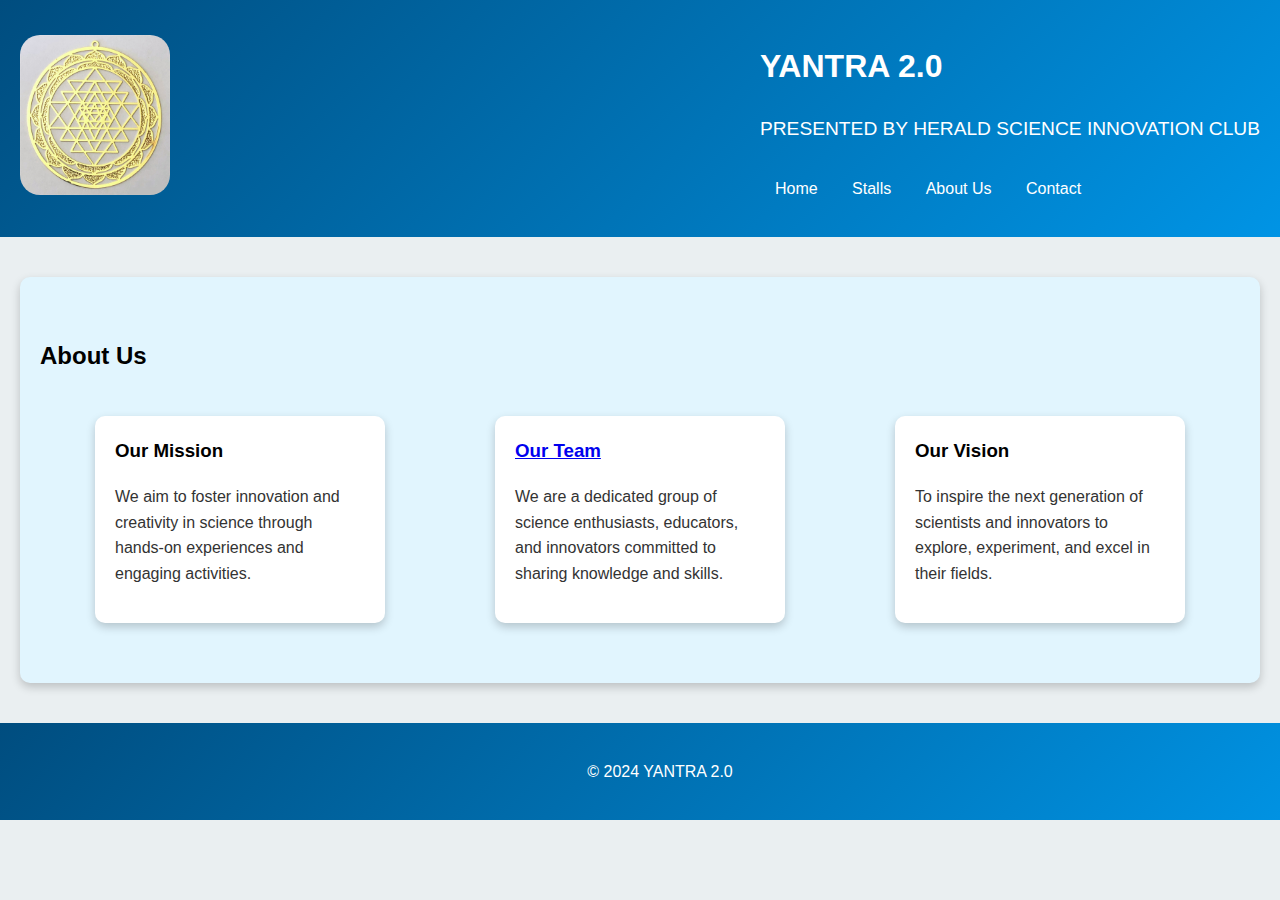
==== about.html @ 79028852 "Add files via upload" ====
<!DOCTYPE html>
<html lang="en">
<head>
    <meta charset="UTF-8">
    <meta name="viewport" content="width=device-width, initial-scale=1.0">
    <title>HSIC-about</title>
    <link rel="stylesheet" href="styles.css">
    <link rel="icon" type="image/icon" href="herald.png">
</head>
<body>
    <header>
        <div class="logo">
            <img src="logo.png" alt="Logo" />
        </div>
        <div class="header-right">
            <div class="header-text">
                <h1>YANTRA 2.0 </h1>
                <h2 class="club-info">PRESENTED BY HERALD SCIENCE INNOVATION CLUB </h2>
            </div>
            <nav>
                <ul>
                    <li><a href="index.html">Home</a></li>
                    <li><a href="stalls.html">Stalls</a></li>
                    <li><a href="#about">About Us</a></li>
                    <li><a href="contact.html">Contact</a></li>
                </ul>
            </nav>
        </div>
    </header>
</section>
<main>

    <section id="about">
        <h2>About Us</h2>
        <div class="about-container">
            <div class="about-card">
                <h3>Our Mission</h3>
                <p>We aim to foster innovation and creativity in science through hands-on experiences and engaging activities.</p>
            </div>
            <div class="about-card">
             <a href="team.html" > <h3>Our Team</a> </h3>
                <p>We are a dedicated group of science enthusiasts, educators, and innovators committed to sharing knowledge and skills.</p>
            </div>
            <div class="about-card">
                <h3>Our Vision</h3>
                <p>To inspire the next generation of scientists and innovators to explore, experiment, and excel in their fields.</p>
            </div>
        </div>
        </div>
    </section>
    


            
</main>

<footer>
    <p>&copy; 2024 YANTRA 2.0</p>
</footer>

<script src="script.js"></script>

</body>

</html>
---- styles.css ----
/* General Styles */
body {
    font-family: 'Arial', sans-serif;
    line-height: 1.6;
    margin: 0;
    padding: 0;
    background: #eaeff1; /* Light background for contrast */
    animation: fadeIn 1s;
}

/* Header Styles */
header {
    display: flex;
    justify-content: space-between;
    grid-gap: 10px;
    align-items: center;
    padding: 20px;
    background: linear-gradient(135deg, #004d7f, #0094e5);
    color: #fff;
    animation: slideIn 0.5s forwards;
}

.logo img {
    height: 160px;
    width: 150px;
    border-radius: 20px;
    transition: transform 0.3s;
}

.logo img:hover {
    transform: scale(1.1);
}

.header-right {
    display: flex;
    flex-direction: column;
    align-items: flex-start;
}

.header-text {
    text-align: left;
}

.club-info {
    margin: 5px 0;
    font-weight: normal;
    font-size: 1.2em;
}

nav {
    margin-top: 10px;
}

nav ul {
    list-style-type: none;
    padding: 0;
}

nav ul li {
    display: inline;
    margin: 0 15px;
}

nav ul li a {
    color: #fff;
    text-decoration: none;
    transition: color 0.3s, text-shadow 0.3s;
}

nav ul li a:hover {
    color: #ffd700;
    text-shadow: 0 0 5px #ffd700;
}

/* Main Section Styles */
main {
    padding: 20px;
}

/* Stall Section */
.stall-container {
    display: flex;
    flex-wrap: wrap;
    justify-content: space-around;
}

.stall-card {
    background: #f0f4f8; /* Soft light color */
    border: 2px solid #0094e5;
    border-radius: 10px;
    margin: 20px;
    padding: 20px;
    width: 250px;
    box-shadow: 0 4px 10px rgba(0, 0, 0, 0.3);
    transition: transform 0.3s, box-shadow 0.3s, background-color 0.3s;
    display: flex;
    flex-direction: column;
    align-items: center;
    opacity: 0.9;
}

.stall-card img {
    max-width: 100%;
    border-radius: 5px;
    margin-bottom: 10px;
}

.stall-card:hover {
    transform: scale(1.05);
    box-shadow: 0 10px 20px rgba(0, 0, 0, 0.4);
    opacity: 1; /* Make it fully opaque on hover */
}

/* Footer Styles */
footer {
    text-align: center;
    padding: 20px;
    background: linear-gradient(135deg, #004d7f, #0094e5);
    color: #fff;
    position: relative;
    bottom: 0;
    width: 100%;
}

/* Animations */
@keyframes fadeIn {
    from { opacity: 0; }
    to { opacity: 1; }
}

@keyframes slideIn {
    from { transform: translateY(-20px); opacity: 0; }
    to { transform: translateY(0); opacity: 1; }
}

/* Form Styles */
form {
    transition: transform 0.3s;
}

form:hover {
    transform: scale(1.02);
}

button {
    background-color: #007bb8;
    color: white;
    border: none;
    padding: 10px 20px;
    border-radius: 5px;
    cursor: pointer;
    transition: background-color 0.3s, transform 0.3s;
}

button:hover {
    background-color: #005f8f;
    transform: scale(1.05); /* Slightly scale on hover */
}

button:active {
    transform: scale(0.95); /* Scale down on click */
}

/* Contact Section */
#contact {
    padding: 40px 20px;
    background: #f0f4f8; /* Match with overall theme */
    border-radius: 10px;
    box-shadow: 0 4px 10px rgba(0, 0, 0, 0.2);
    margin: 20px 0;
}

.contact-container {
    max-width: 600px;
    margin: 0 auto;
}

.input-group {
    margin-bottom: 20px;
    position: relative;
}

label {
    display: block;
    margin-bottom: 5px;
    font-weight: bold;
}

input, textarea {
    width: 100%;
    padding: 10px;
    border: 2px solid #007bb8;
    border-radius: 5px;
    transition: border-color 0.3s;
}

input:focus, textarea:focus {
    border-color: #0094e5;
    outline: none;
}

textarea {
    resize: vertical;
    min-height: 100px; /* Minimum height for the textarea */
}

/* About Section */
#about {
    padding: 40px 20px;
    background: #e1f5fe; /* Light blue background */
    border-radius: 10px;
    box-shadow: 0 4px 10px rgba(0, 0, 0, 0.2);
    margin: 20px 0;
}

.about-container {
    display: flex;
    justify-content: space-around;
    flex-wrap: wrap;
    animation: fadeInUp 1s forwards; /* Animation for the section */
}

.about-card {
    background: #ffffff; /* White background for cards */
    border-radius: 10px;
    margin: 20px;
    padding: 20px;
    width: 250px;
    box-shadow: 0 4px 10px rgba(0, 0, 0, 0.2);
    transition: transform 0.3s, box-shadow 0.3s;
}

.about-card h3 {
    margin-top: 0;
}

.about-card p {
    color: #333;
}

.about-card:hover {
    transform: translateY(-5px);
    box-shadow: 0 10px 20px rgba(0, 0, 0, 0.3);
}

/* Exhibition Section */
#exhibition {
    padding: 40px 20px;
    background: url('path/to/shree-yantra-background.jpg') no-repeat center center; /* Add your Shree Yantra image path */
    background-size: cover;
    color: #090505;
    border-radius: 10px;
    box-shadow: 0 4px 10px rgba(0, 0, 0, 0.2);
    margin: 20px 0;
}

.exhibition-container {
    display: flex;
    justify-content: space-around;
    flex-wrap: wrap;
    animation: fadeInUp 1s forwards; /* Animation for the section */
}

.exhibition-card {
    background: rgba(40, 179, 203, 0.308); /* Semi-transparent white for readability */
    border-radius: 10px;
    margin: 20px;
    padding: 20px;
    width: 250px;
    box-shadow: 0 4px 10px rgba(0, 0, 0, 0.3);
    transition: transform 0.3s, box-shadow 0.3s;
}

.exhibition-card h3 {
    margin-top: 0;
    color: #007bb8; /* Blue heading */
}

.exhibition-card p {
    color: #333;
}

.exhibition-card:hover {
    transform: translateY(-5px);
    box-shadow: 0 10px 20px rgba(0, 0, 0, 0.4);
}

/* Modal for displaying stall info */
/* Modal for displaying stall info */
.stall-modal {
    position: fixed;
    top: 50%;
    left: 50%;
    transform: translate(-50%, -50%) scale(0);
    background-color: white;
    padding: 30px 20px; /* Added horizontal padding */
    border-radius: 10px;
    box-shadow: 0 10px 30px rgba(0, 0, 0, 0.5);
    width: 80%;
    max-width: 600px;
    z-index: 1000;
    opacity: 0;
    transition: transform 0.3s ease, opacity 0.3s ease;
    text-align: center;
    overflow-y: auto;
    max-height:80vh;
}

.stall-modal.active {
    transform: translate(-50%, -50%) scale(1);
    opacity: 1;
}

.stall-modal h2 {
    margin-top: 0;
    color: #4caf50; /* Green color */
}

.stall-modal p {
    color: #333;
}

.stall-modal .close-btn {
    background-color: #ff5e5e;
    border: none;
    color: white;
    padding: 10px 20px;
    border-radius: 5px;
    cursor: pointer;
    transition: background-color 0.3s;
    position: absolute; /* Changed to absolute */
    top: 15px; /* Adjusted distance from the top */
    right: 15px; /* Positioned to the right */
}

.stall-modal .close-btn:hover {
    background-color: #e60000;
}


/* Overlay for dimming the background when modal is active */
.modal-overlay {
    position: fixed;
    top: 0;
    left: 0;
    width: 100%;
    height: 100%;
    background-color: rgba(0, 0, 0, 0.7);
    opacity: 0;
    z-index: 999;
    transition: opacity 0.3s ease;
    visibility: hidden;
}

.modal-overlay.active {
    opacity: 1;
    visibility: visible;
}

/* Animation for the detailed info inside the modal */
@keyframes modalFadeIn {
    from {
        opacity: 0;
        transform: translateY(-20px);
    }
    to {
        opacity: 1;
        transform: translateY(0);
    }
}

.stall-info {
    animation: modalFadeIn 0.6s forwards;
}

/* Close Button Styles */
.close-btn {
    position: absolute;
    top: 10px;
    right: 15px;
    font-size: 20px;
    cursor: pointer;
    color: #007bb8;
}
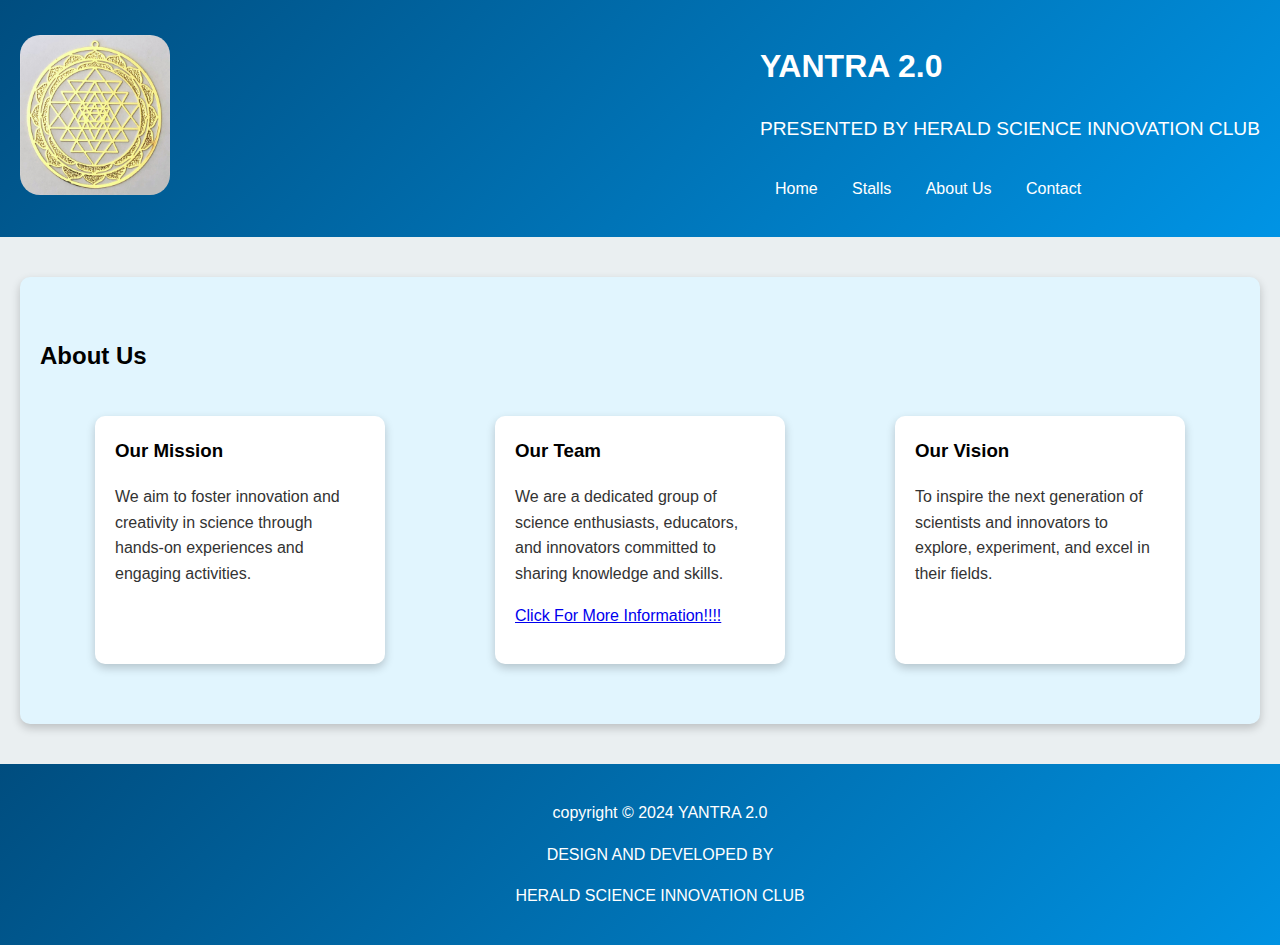
==== commit 647b1afe: "Update about.html" ====
--- a/about.html
+++ b/about.html
@@ -38,8 +38,9 @@
                 <p>We aim to foster innovation and creativity in science through hands-on experiences and engaging activities.</p>
             </div>
             <div class="about-card">
-             <a href="team.html" > <h3>Our Team</a> </h3>
+              <h3>Our Team </h3>
                 <p>We are a dedicated group of science enthusiasts, educators, and innovators committed to sharing knowledge and skills.</p>
+                <a href="team.html" ><p>Click For More Information!!!!</a></p>
             </div>
             <div class="about-card">
                 <h3>Our Vision</h3>
@@ -55,11 +56,18 @@
 </main>
 
 <footer>
-    <p>&copy; 2024 YANTRA 2.0</p>
+    <div class="infot">
+    <p>copyright &copy; 2024 YANTRA 2.0</p>
+    </div>
+    <div class="infot1">
+        <p>DESIGN AND DEVELOPED BY </p>
+        <p>HERALD SCIENCE INNOVATION CLUB </p>
+       
+    </div>
 </footer>
 
 <script src="script.js"></script>
 
 </body>
 
-</html>+</html>
--- a/styles.css
+++ b/styles.css
@@ -283,6 +283,15 @@
 .exhibition-card:hover {
     transform: translateY(-5px);
     box-shadow: 0 10px 20px rgba(0, 0, 0, 0.4);
+}
+
+.bg{
+    background-image:url("scii.png");
+background-attachment:fixed;
+width:auto;
+height:300px;
+margin:15px;
+
 }
 
 /* Modal for displaying stall info */
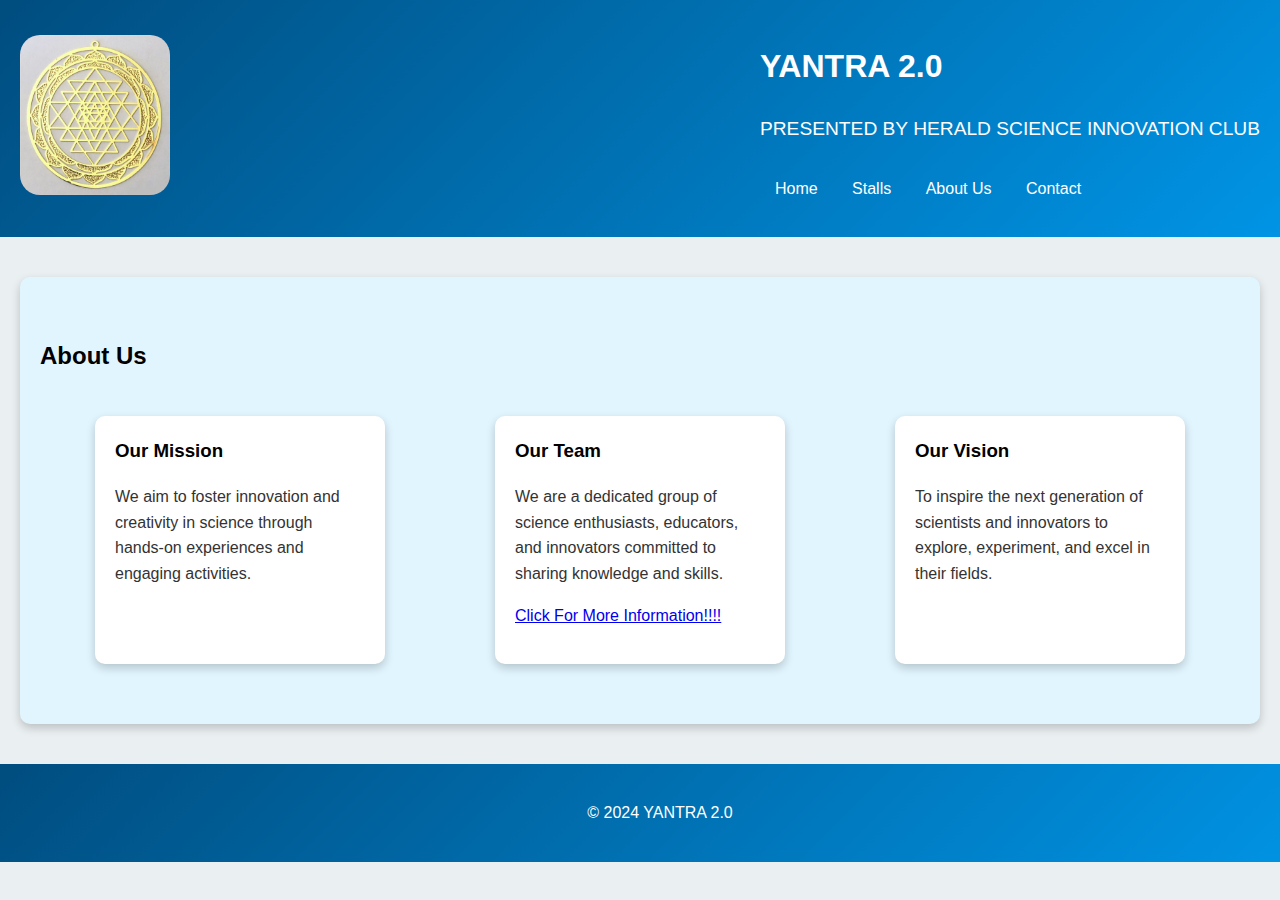
==== commit 51c3f449: "Update about.html" ====
--- a/about.html
+++ b/about.html
@@ -54,16 +54,8 @@
 
             
 </main>
-
 <footer>
-    <div class="infot">
-    <p>copyright &copy; 2024 YANTRA 2.0</p>
-    </div>
-    <div class="infot1">
-        <p>DESIGN AND DEVELOPED BY </p>
-        <p>HERALD SCIENCE INNOVATION CLUB </p>
-       
-    </div>
+    <p>&copy; 2024 YANTRA 2.0</p>
 </footer>
 
 <script src="script.js"></script>
